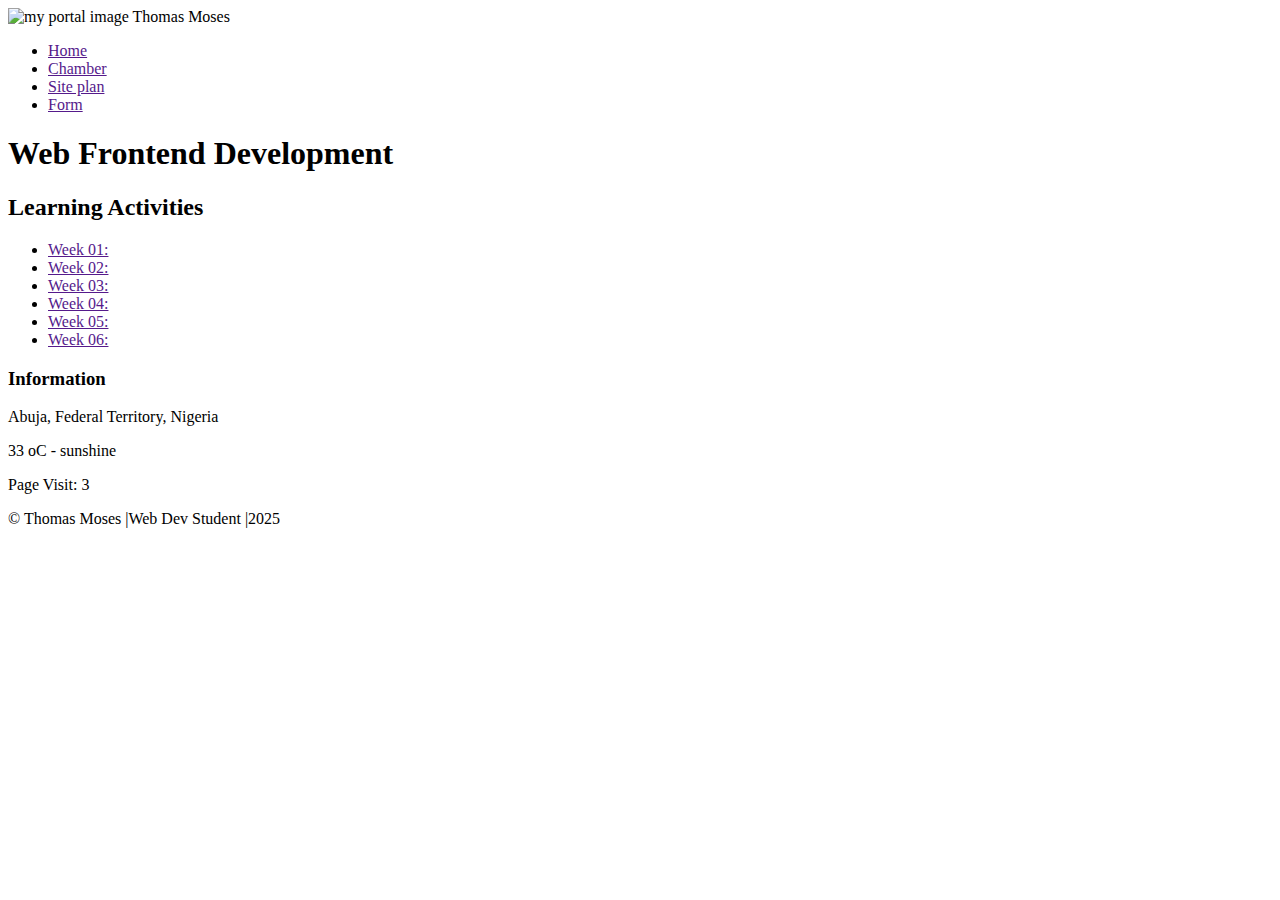
==== index.html @ 0364ac69 "Add files via upload" ====
<!DOCTYPE html>
<html lang="en">

<head>
    <meta charset="UTF-8">
    <meta name="viewport" content="width=device-width, initial-scale=1.0">
    <title>Thomas Moses - WDD230 - Web Frontend Development</title>
    <meta name="description" content="WDD230 - Web Frontend Development - Course assignment portal">
    <meta name="author" content="Thomas Moses">
    <link rel="preconnect" href="https://fonts.googleapis.com">
    <link rel="preconnect" href="https://fonts.gstatic.com" crossorigin>
    <link rel="https://fonts.googleapis.com/css2?family=Roboto&display=swap" rel="stylesheet">
    <link rel="stylesheet" href="styles/base.css">
    <link rel="stylesheet" href="styles/large.css" media="screen and (min-width: 768px">
</head>

<body>
    <header>
        <img src="images/myprofile.JPG" alt="my portal image" width="75" height="100">
        <span>Thomas Moses</span>
    </header>
    <nav>
        <ul>
            <li class="active"><a href="">Home</a></li>
            <li><a href="">Chamber</a></li>
            <li><a href="">Site plan</a></li>
            <li><a href="">Form</a></li>
        </ul>
    </nav>
    <main>
        <h1>Web Frontend Development</h1>
        <section>
            <h2 class="card">Learning Activities</h2>
            <ul>
                <li><a href="">Week 01:</a></li>
                <li><a href="">Week 02:</a></li>
                <li><a href="">Week 03:</a></li>
                <li><a href="">Week 04:</a></li>
                <li><a href="">Week 05:</a></li>
                <li><a href="">Week 06:</a></li>
            </ul>
        </section>
        <section>
            <h3 class="card">Information</h3>
            <p>Abuja, Federal Territory, Nigeria</p>
            <p>33 oC - sunshine</p>
            <p>Page Visit: 3</p>
        </section>
    </main>
    <footer>
        <p>&copy; <span id="year"></span> Thomas Moses |Web Dev Student |2025</p>
        <p id="lastModified"></p>
    </footer>
    <script src="js/getDates.js"></script>
</body>

</html>
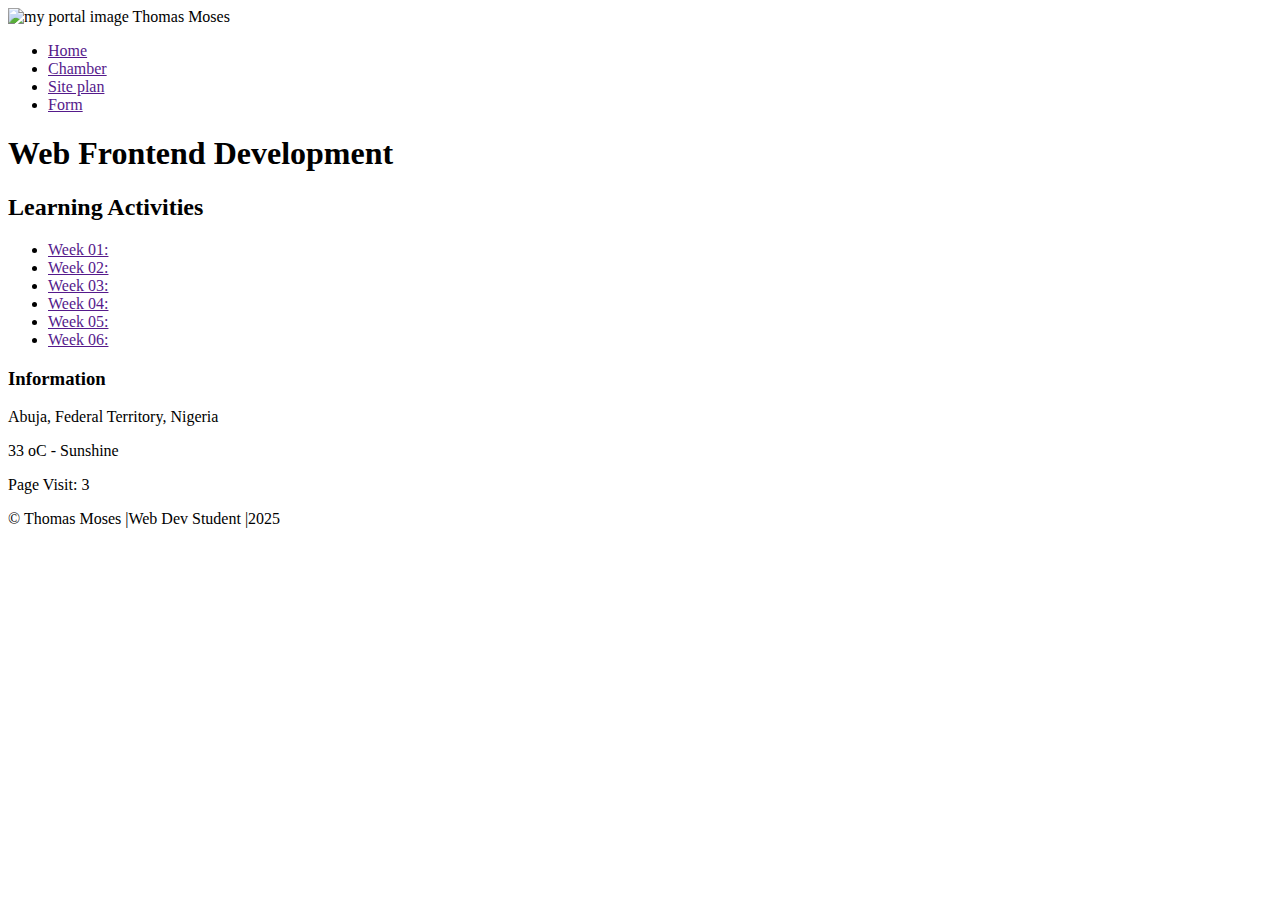
==== commit a8e7502f: "Add files via upload" ====
--- a/index.html
+++ b/index.html
@@ -12,6 +12,7 @@
     <link rel="https://fonts.googleapis.com/css2?family=Roboto&display=swap" rel="stylesheet">
     <link rel="stylesheet" href="styles/base.css">
     <link rel="stylesheet" href="styles/large.css" media="screen and (min-width: 768px">
+    <link rel="icon" href="favicon.ico" type="image/x-ico">
 </head>
 
 <body>
@@ -43,7 +44,7 @@
         <section>
             <h3 class="card">Information</h3>
             <p>Abuja, Federal Territory, Nigeria</p>
-            <p>33 oC - sunshine</p>
+            <p>33 oC - Sunshine</p>
             <p>Page Visit: 3</p>
         </section>
     </main>
@@ -51,7 +52,7 @@
         <p>&copy; <span id="year"></span> Thomas Moses |Web Dev Student |2025</p>
         <p id="lastModified"></p>
     </footer>
-    <script src="js/getDates.js"></script>
+    <script src="scripts/getDates.js"></script>
 </body>
 
 </html>